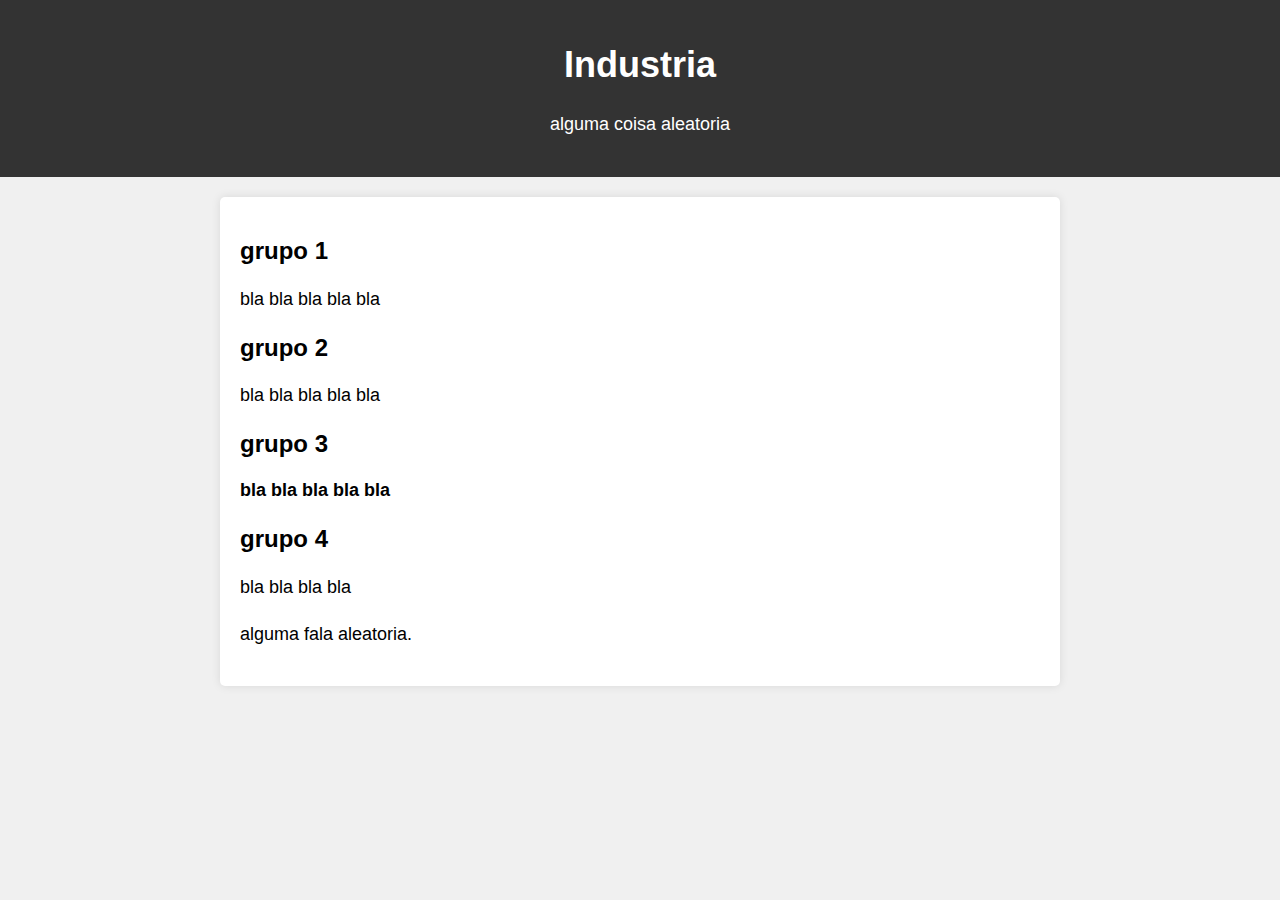
==== lego.html @ ea14aab5 "Add files via upload" ====
<!DOCTYPE html>
<html>
<head>
    <meta charset="UTF-8">
    <title>Página da Indústria</title>
    <style>
        body {
            font-family: Arial, sans-serif;
            background-color: #f0f0f0;
            margin: 0;
            padding: 0;
        }
        header {
            background-color: #333;
            color: #fff;
            padding: 20px;
            text-align: center;
        }
        h1 {
            font-size: 36px;
        }
        .container {
            max-width: 800px;
            margin: 20px auto;
            padding: 20px;
            background-color: #fff;
            border-radius: 5px;
            box-shadow: 0 0 10px rgba(0,0,0,0.1);
        }
        p {
            font-size: 18px;
            line-height: 1.6;
        }
    </style>
</head>
<body>
    <header>
        <h1>Industria</h1>
        <p>alguma coisa aleatoria</p>
    </header>
    <div class="container">
        <h2>grupo 1</h2>
        <p>bla bla bla bla bla</p>

        <h2>grupo 2</h2>
        <p>bla bla bla bla bla</p>


        <h2>grupo 3
            <p>bla bla bla bla bla </p>
        </h2>

        <h2>grupo 4</h2>
        <p>bla bla bla bla</p>
        <p>alguma fala aleatoria.</p>
    </div>
</body>
</html>
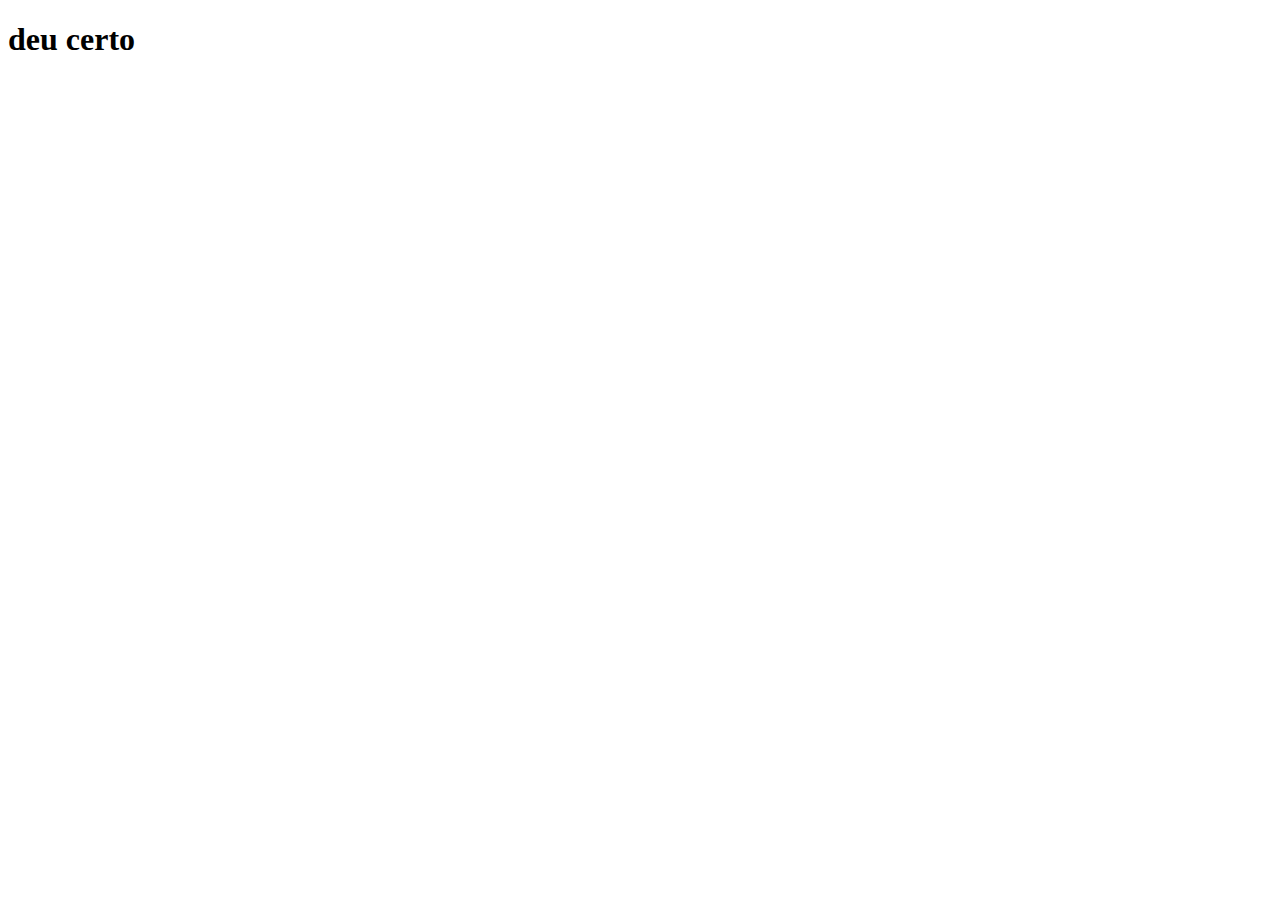
==== commit 7da33c7b: "Luis" ====
--- a/lego.html
+++ b/lego.html
@@ -1,58 +1,11 @@
 <!DOCTYPE html>
-<html>
+<html lang="en">
 <head>
     <meta charset="UTF-8">
-    <title>Página da Indústria</title>
-    <style>
-        body {
-            font-family: Arial, sans-serif;
-            background-color: #f0f0f0;
-            margin: 0;
-            padding: 0;
-        }
-        header {
-            background-color: #333;
-            color: #fff;
-            padding: 20px;
-            text-align: center;
-        }
-        h1 {
-            font-size: 36px;
-        }
-        .container {
-            max-width: 800px;
-            margin: 20px auto;
-            padding: 20px;
-            background-color: #fff;
-            border-radius: 5px;
-            box-shadow: 0 0 10px rgba(0,0,0,0.1);
-        }
-        p {
-            font-size: 18px;
-            line-height: 1.6;
-        }
-    </style>
+    <meta name="viewport" content="width=device-width, initial-scale=1.0">
+    <title>Document</title>
 </head>
 <body>
-    <header>
-        <h1>Industria</h1>
-        <p>alguma coisa aleatoria</p>
-    </header>
-    <div class="container">
-        <h2>grupo 1</h2>
-        <p>bla bla bla bla bla</p>
-
-        <h2>grupo 2</h2>
-        <p>bla bla bla bla bla</p>
-
-
-        <h2>grupo 3
-            <p>bla bla bla bla bla </p>
-        </h2>
-
-        <h2>grupo 4</h2>
-        <p>bla bla bla bla</p>
-        <p>alguma fala aleatoria.</p>
-    </div>
+    <h1>deu certo </h1>
 </body>
-</html>
+</html>